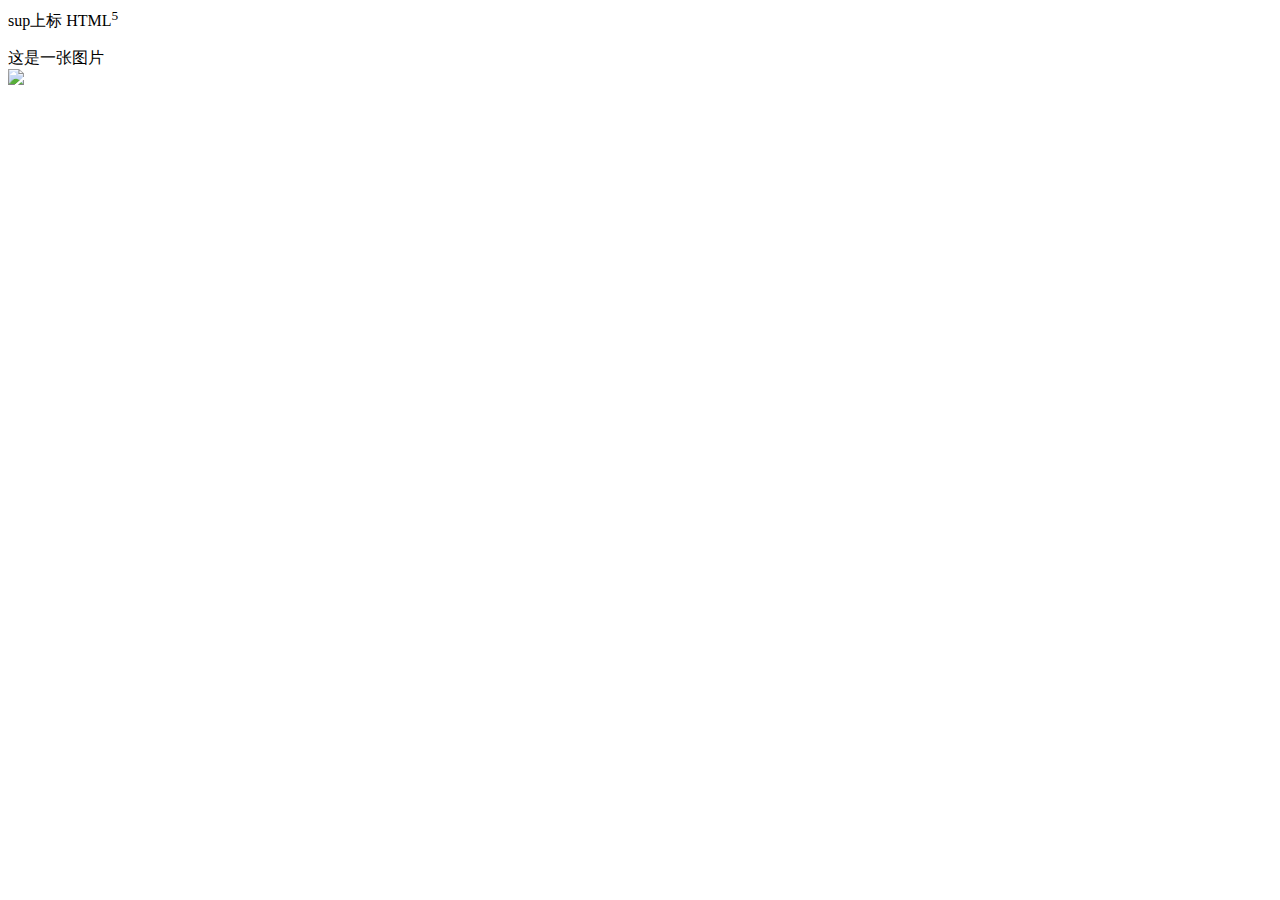
==== Bootstrap/html.html @ 1d57cd6f "2016-7-8" ====
<!DOCTYPE html>
<html>
<head>
	<meta charset="utf-8">
	<title>文本元素</title>
</head>
<body>
sup上标 HTML<sup>5</sup>
	<figure></figure>
	<figcaption>这是一张图片</figcaption>
	<img src="img.png">

</body>
</html>
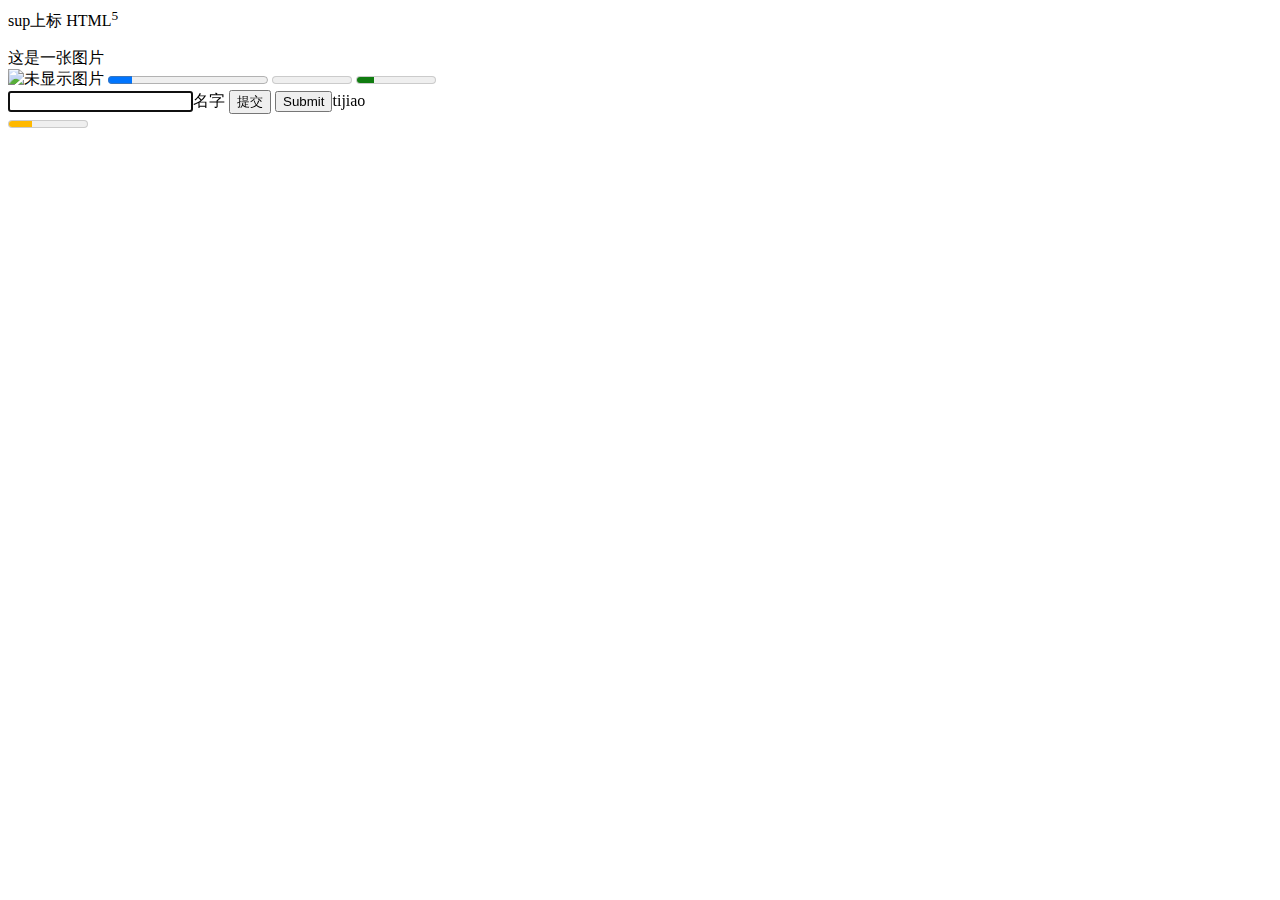
==== commit ec40259e: "home checkin" ====
--- a/Bootstrap/html.html
+++ b/Bootstrap/html.html
@@ -8,7 +8,15 @@
 sup上标 HTML<sup>5</sup>
 	<figure></figure>
 	<figcaption>这是一张图片</figcaption>
-	<img src="img.png">
-
+	<img src="img.png" alt="未显示图片">
+	<progress value="15" max="100"></progress>
+	<meter></meter>
+	<meter min="10" max="100" value="30" low="10"></meter>
+	<form method="get" action="https://www.baidu.com">
+		<input type="text" name="userName" autofocus>名字</input>
+		<button>提交</button>
+		<input type="submit">tijiao</input>
+	</form>
+<meter min="0" max="100" value="30" low="40"></meter>
 </body>
 </html>